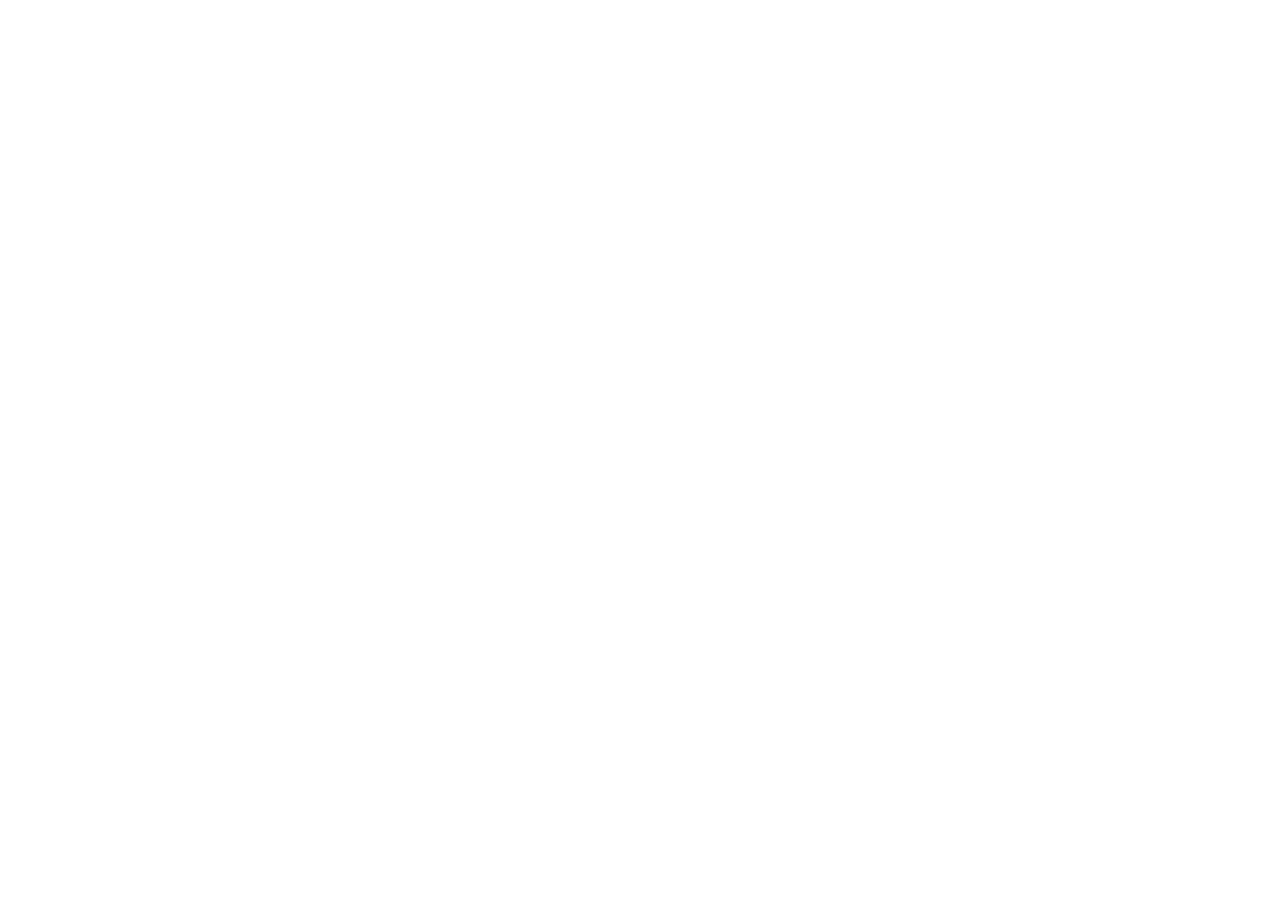
==== index.html @ 15674ecf "Adição dos Arquivos" ====
<!DOCTYPE html>
<html lang="pt-br">
<head>
    <meta charset="UTF-8">
    <meta name="viewport" content="width=device-width, initial-scale=1.0">
    <title>Document</title>
</head>
<body>
    <div class="">

    </div>
</body>
</html>
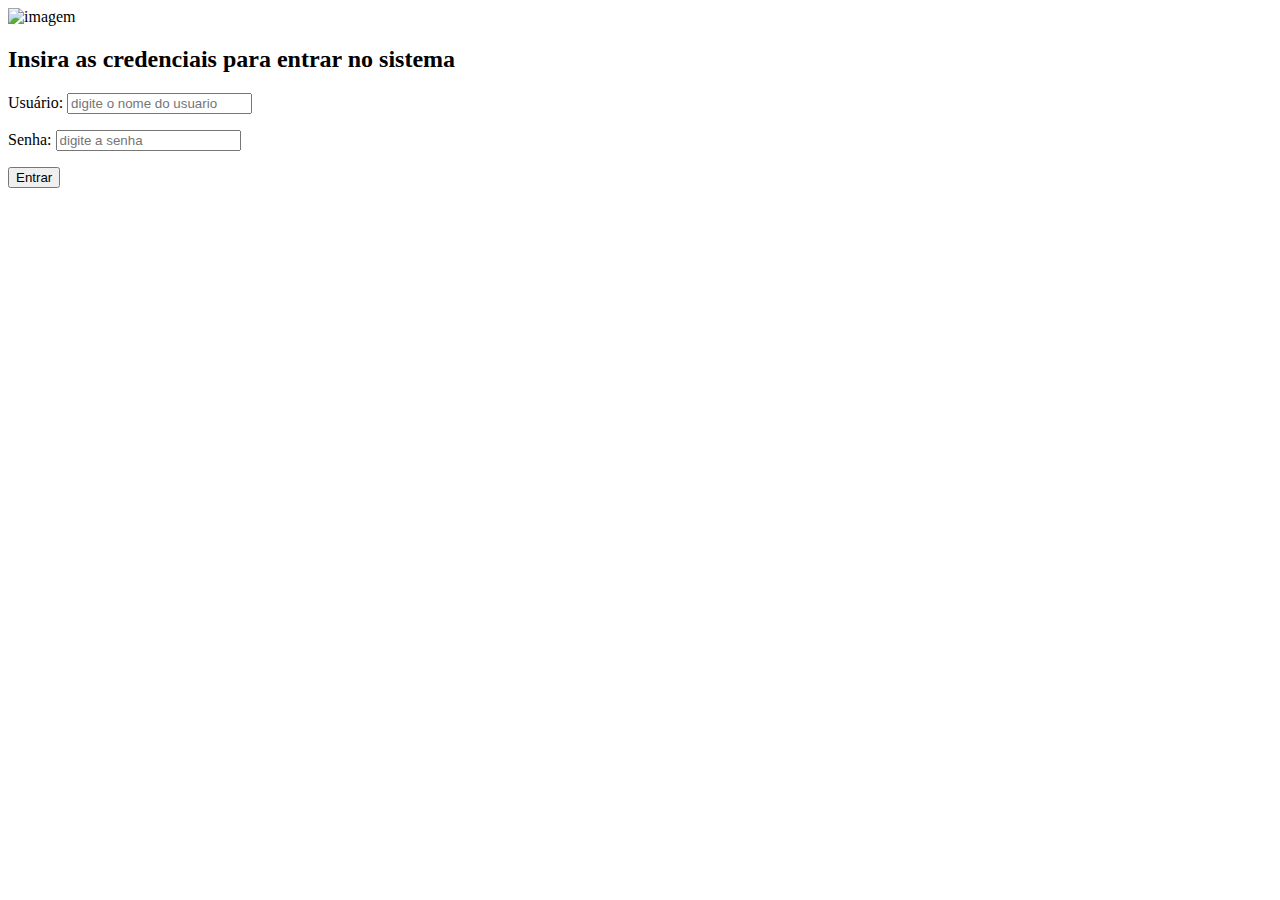
==== commit de6765ec: "Add login form to index.html" ====
--- a/index.html
+++ b/index.html
@@ -6,8 +6,28 @@
     <title>Document</title>
 </head>
 <body>
-    <div class="">
-
+    <div class="login-container">
+        
+        <img src="cadeado.png" alt="imagem" height="50" width="50">
+        <br>
+        <h2>Insira as credenciais para entrar no sistema</h2>
+        
+        <form action="login.jsp" method="post">
+            
+            <p>
+            <label for="users">Usuário:</label>
+            <input type="text" id="users" name="users" placeholder="digite o nome do usuario" required>
+            </p>
+            
+            <p>
+            <label for="pass">Senha:</label>
+            <input type="password" id="pass" name="pass"  placeholder="digite a senha" required>
+            </p>
+            
+            <button type="submit">Entrar</button>
+            
+        </form>
+        
     </div>
 </body>
 </html>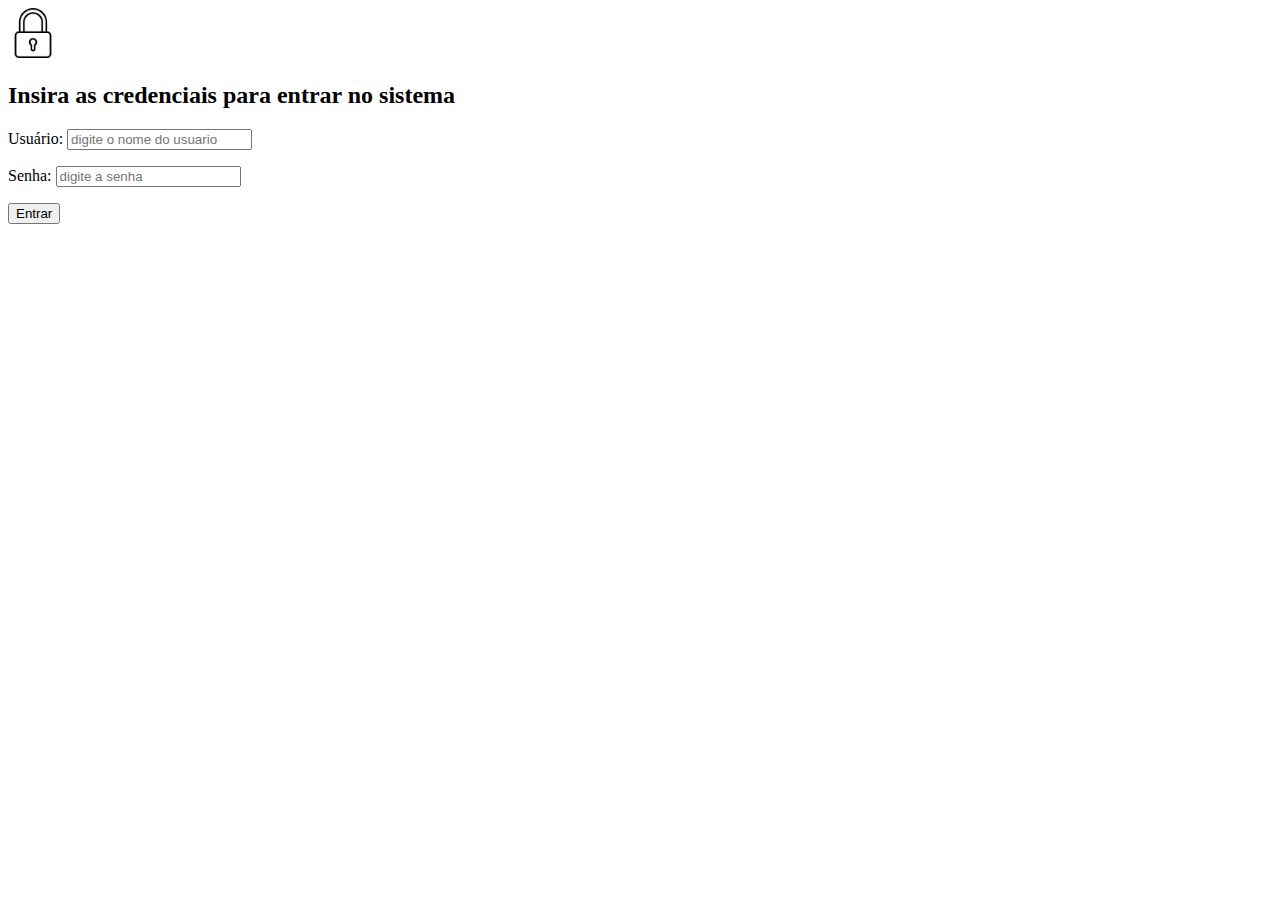
==== commit 9433d08f: "Add error page for access denial" ====
--- a/index.html
+++ b/index.html
@@ -3,31 +3,24 @@
 <head>
     <meta charset="UTF-8">
     <meta name="viewport" content="width=device-width, initial-scale=1.0">
-    <title>Document</title>
+    <title>Login</title>
+    <link rel="stylesheet" href="style.css">
 </head>
 <body>
     <div class="login-container">
-        
-        <img src="cadeado.png" alt="imagem" height="50" width="50">
-        <br>
+        <img src="img/cadeado.png" alt="imagem" height="50" width="50">
         <h2>Insira as credenciais para entrar no sistema</h2>
-        
         <form action="login.jsp" method="post">
-            
             <p>
-            <label for="users">Usuário:</label>
-            <input type="text" id="users" name="users" placeholder="digite o nome do usuario" required>
+                <label for="users">Usuário:</label>
+                <input type="text" id="users" name="users" placeholder="digite o nome do usuario" required>
             </p>
-            
             <p>
-            <label for="pass">Senha:</label>
-            <input type="password" id="pass" name="pass"  placeholder="digite a senha" required>
+                <label for="pass">Senha:</label>
+                <input type="password" id="pass" name="pass" placeholder="digite a senha" required>
             </p>
-            
             <button type="submit">Entrar</button>
-            
         </form>
-        
     </div>
 </body>
 </html>